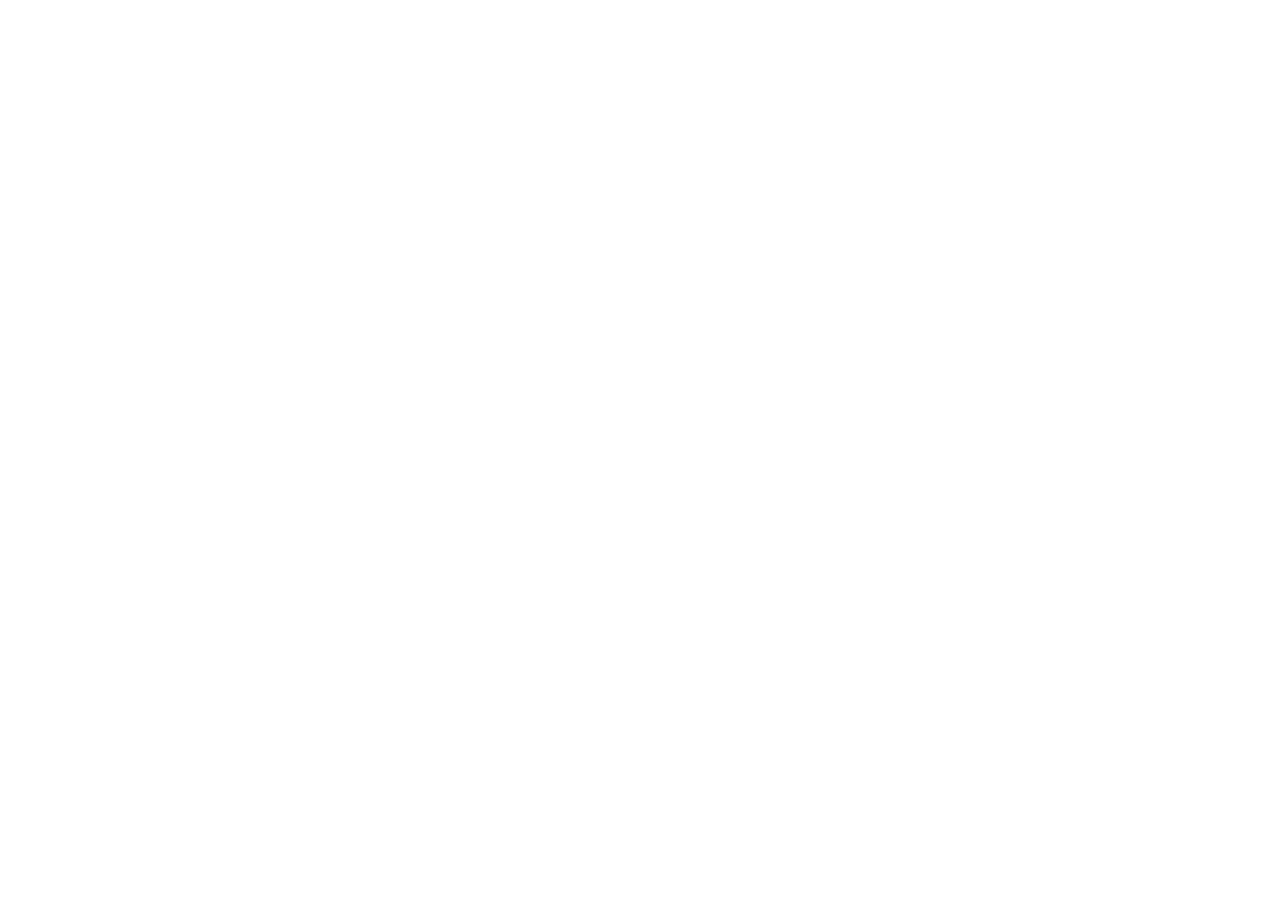
==== src/main/resources/templates/projects/index.html @ 4975ec8d "Add task button works on index.html page." ====
<!DOCTYPE html>
<html xmlns:th="http://www.thymeleaf.org">
<link rel="icon" type="image/png" href="/images/favicon.ico"/>

<head>
    <meta charset="UTF-8"/>
    <meta name="viewport" content="width=device-width, initial-scale=1"/>
    <title>Projects</title>
    <link rel="stylesheet" href="/css/skeleton.css"/>
    <link href='//fonts.googleapis.com/css?family=Raleway:400,300,600' rel='stylesheet' type='text/css'/>
</head>
<body id="load-projects">
    <script src="https://code.jquery.com/jquery-3.1.1.min.js"
            integrity="sha256-hVVnYaiADRTO2PzUGmuLJr8BLUSjGIZsDYGmIJLv2b8=" crossorigin="anonymous"></script>
    <script src="/scripts/projects-list.js"></script>
</body>
</html>
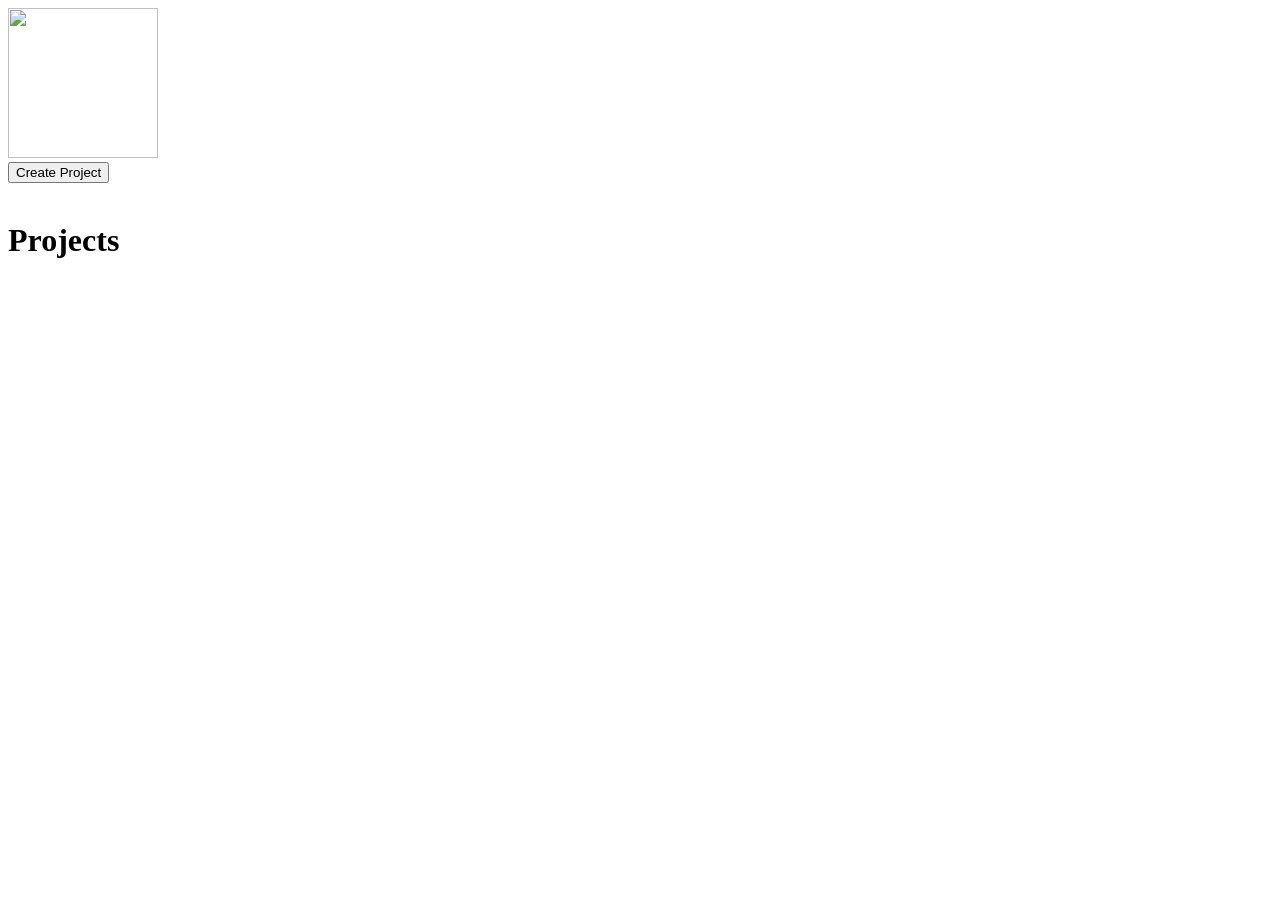
==== commit 75e50c9b: "newProjectPage.css: removed background, changed font to black projects-list.js: fixed problem where " ====
--- a/src/main/resources/templates/projects/index.html
+++ b/src/main/resources/templates/projects/index.html
@@ -9,9 +9,19 @@
     <link rel="stylesheet" href="/css/skeleton.css"/>
     <link href='//fonts.googleapis.com/css?family=Raleway:400,300,600' rel='stylesheet' type='text/css'/>
 </head>
-<body id="load-projects">
+<body>
+<div class="container">
+    <img src="/images/JikanBlack.png" height="150" width="150"/>
+    <br/>
+    <a href="/projects/create"><button class="button-primary">Create Project</button></a>
+    <br/>
+    <br/>
+    <h1>Projects</h1>
+    <div id="load-projects">
     <script src="https://code.jquery.com/jquery-3.1.1.min.js"
             integrity="sha256-hVVnYaiADRTO2PzUGmuLJr8BLUSjGIZsDYGmIJLv2b8=" crossorigin="anonymous"></script>
     <script src="/scripts/projects-list.js"></script>
+    </div>
+</div>
 </body>
 </html>
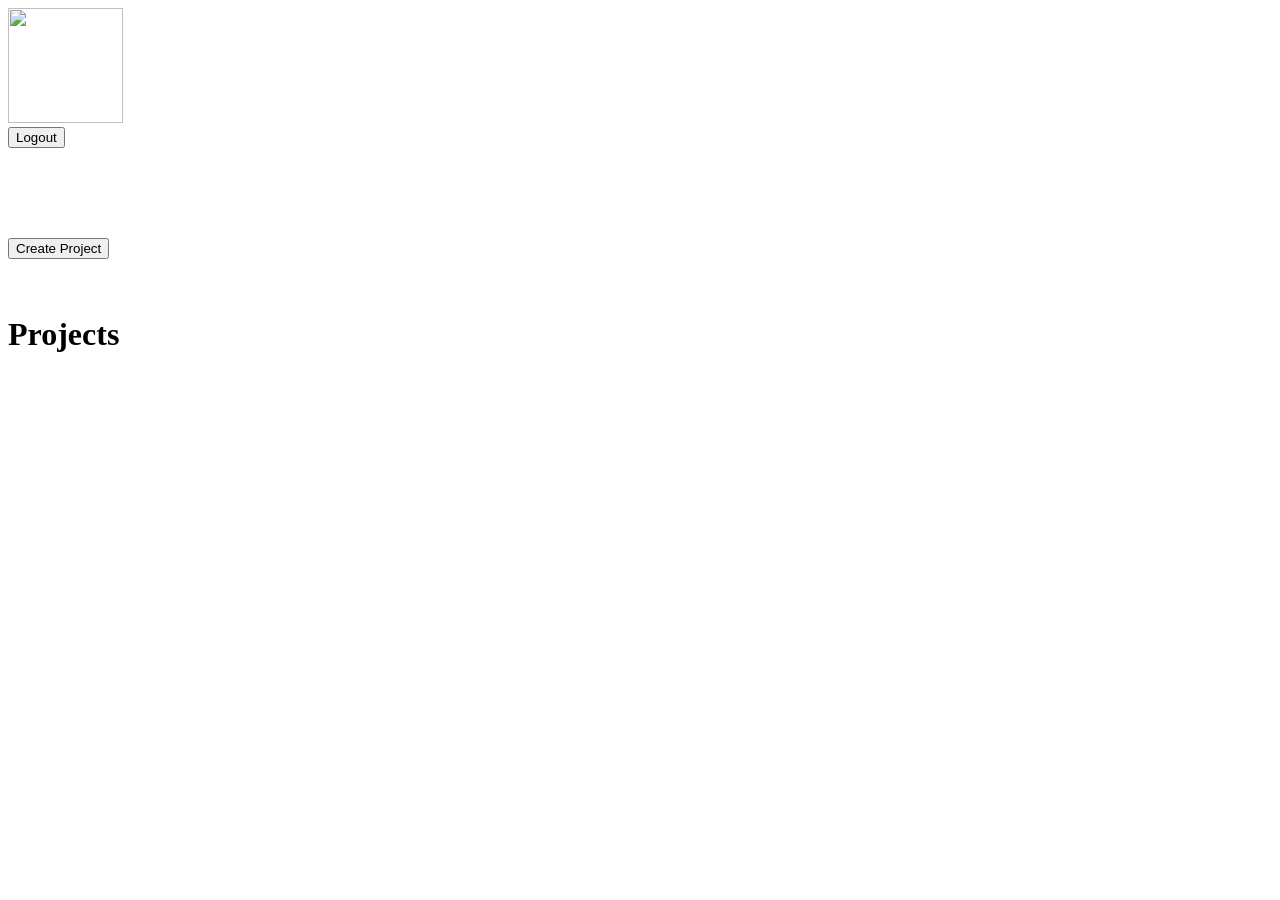
==== commit c8d30562: "added logout button to all 3 logged in files" ====
--- a/src/main/resources/templates/projects/index.html
+++ b/src/main/resources/templates/projects/index.html
@@ -10,12 +10,24 @@
     <link href='//fonts.googleapis.com/css?family=Raleway:400,300,600' rel='stylesheet' type='text/css'/>
 </head>
 <body>
-<div class="container">
-    <img src="/images/JikanBlack.png" height="150" width="150"/>
+    <div class="container">
+        <div class="one-half column">
+            <img src="/images/JikanBlack.png" height="115" width="115"/>
+        </div>
+        <div class="one-half column">
+            <form th:action="@{/logout}" th:method="POST">
+                <button id="logoutButton" class="u-pull-right">Logout</button>
+            </form>
+        </div>
+        <br/>
+        <br/>
+        <br/>
+        <br/>
     <br/>
     <a href="/projects/create"><button class="button-primary">Create Project</button></a>
     <br/>
     <br/>
+        <br/>
     <h1>Projects</h1>
     <div id="load-projects">
     <script src="https://code.jquery.com/jquery-3.1.1.min.js"
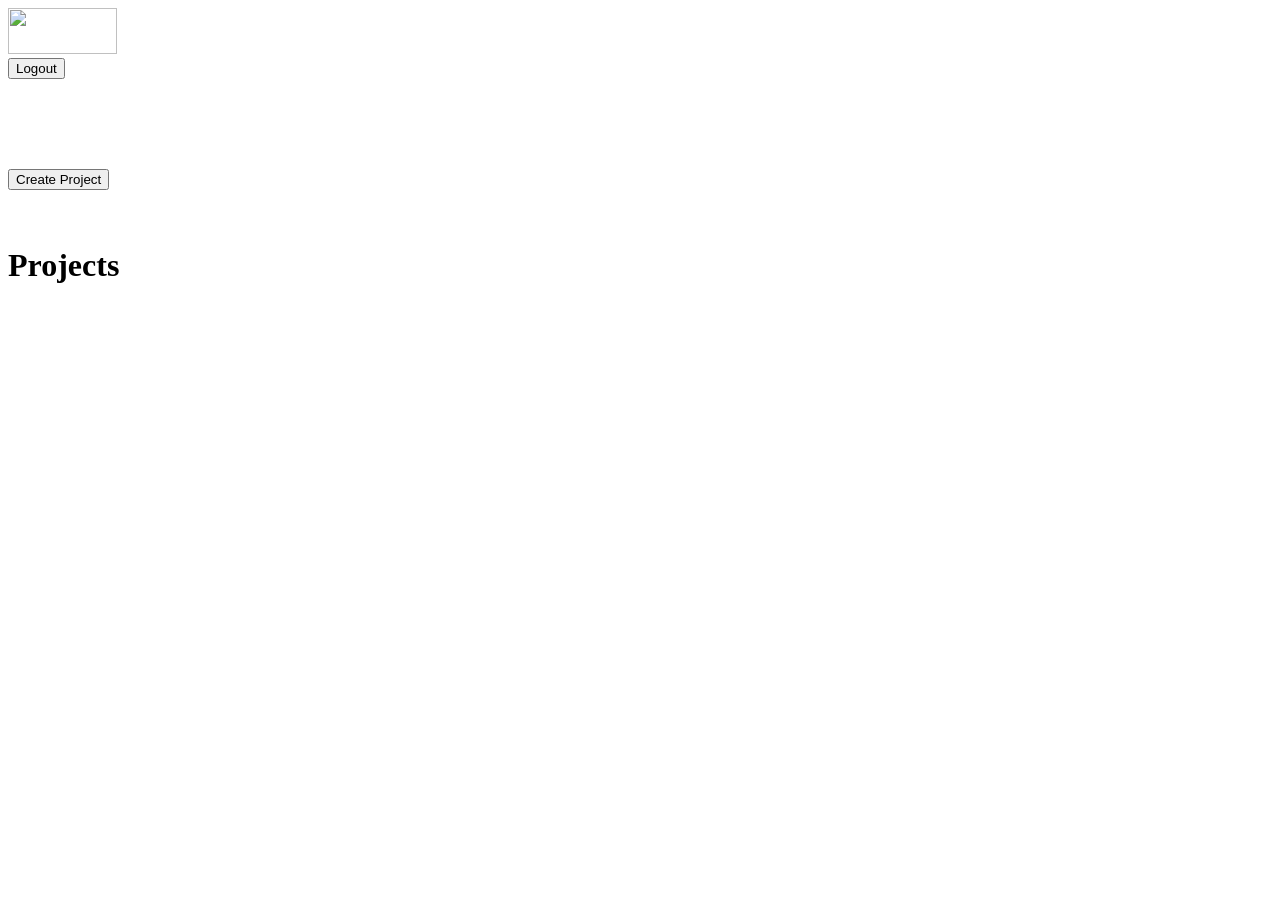
==== commit 05b59533: "Final touches to headers on business(white background) pages." ====
--- a/src/main/resources/templates/projects/index.html
+++ b/src/main/resources/templates/projects/index.html
@@ -7,12 +7,13 @@
     <meta name="viewport" content="width=device-width, initial-scale=1"/>
     <title>Projects</title>
     <link rel="stylesheet" href="/css/skeleton.css"/>
+    <link rel="stylesheet" href="/fragments/css/button.css"/>
     <link href='//fonts.googleapis.com/css?family=Raleway:400,300,600' rel='stylesheet' type='text/css'/>
 </head>
 <body>
     <div class="container">
         <div class="one-half column">
-            <img src="/images/JikanBlack.png" height="115" width="115"/>
+            <img src="/images/FixJikanLogo.png" height="46" width="109"/>
         </div>
         <div class="one-half column">
             <form th:action="@{/logout}" th:method="POST">
@@ -29,11 +30,11 @@
     <br/>
         <br/>
     <h1>Projects</h1>
-    <div id="load-projects">
+    <ol id="load-projects"> <!--MADE THIS LINE AN ORDERED LIST (NEED TO PUSH)-->
     <script src="https://code.jquery.com/jquery-3.1.1.min.js"
             integrity="sha256-hVVnYaiADRTO2PzUGmuLJr8BLUSjGIZsDYGmIJLv2b8=" crossorigin="anonymous"></script>
     <script src="/scripts/projects-list.js"></script>
-    </div>
+    </ol>
 </div>
 </body>
 </html>
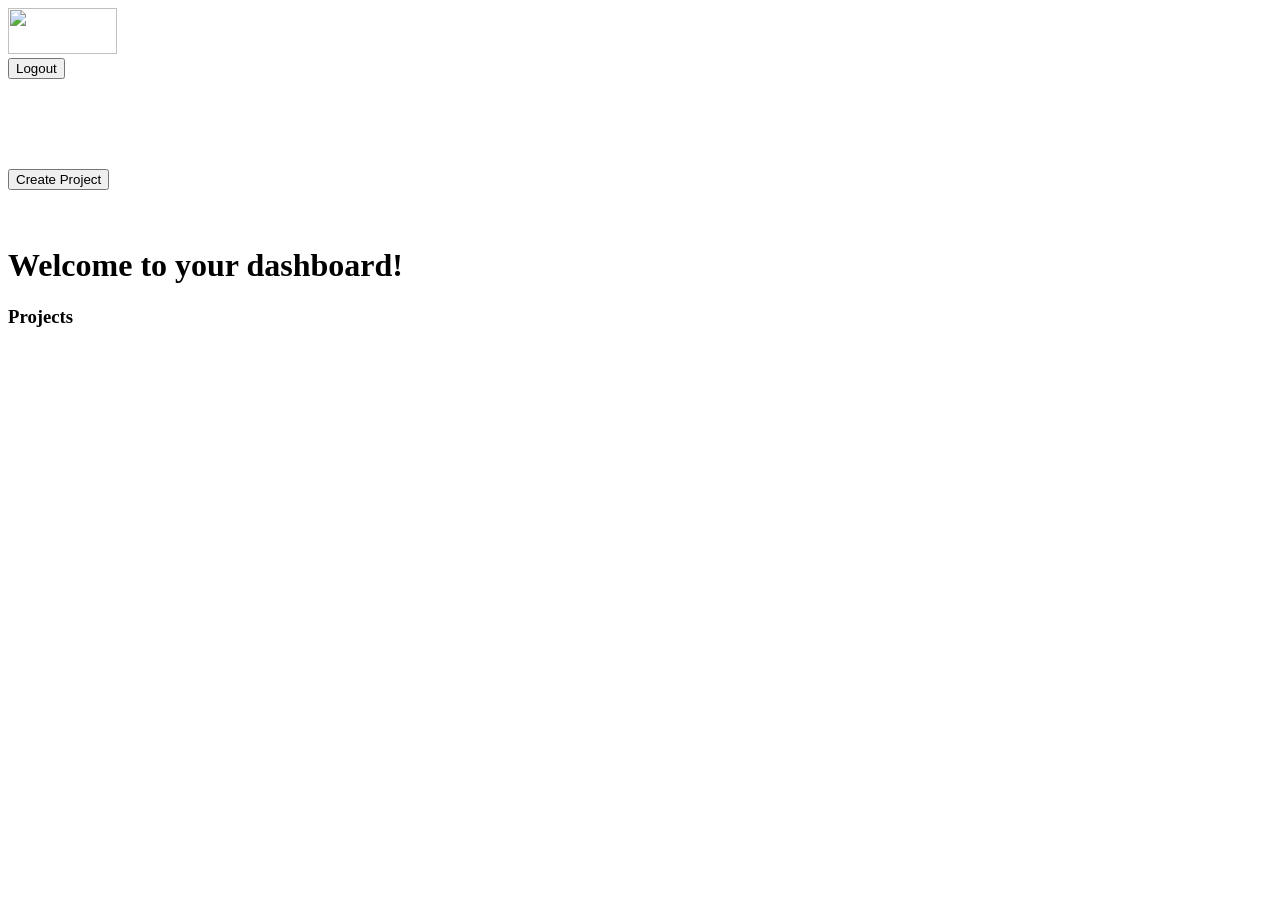
==== commit 0ec4fb1a: "Project index - added code to beautify the index page of projects" ====
--- a/src/main/resources/templates/projects/index.html
+++ b/src/main/resources/templates/projects/index.html
@@ -13,7 +13,7 @@
 <body>
     <div class="container">
         <div class="one-half column">
-            <img src="/images/FixJikanLogo.png" height="46" width="109"/>
+            <a href="/"><img src="/images/FixJikanLogo.png" height="46" width="109"/></a>
         </div>
         <div class="one-half column">
             <form th:action="@{/logout}" th:method="POST">
@@ -29,8 +29,9 @@
     <br/>
     <br/>
         <br/>
-    <h1>Projects</h1>
-    <ol id="load-projects"> <!--MADE THIS LINE AN ORDERED LIST (NEED TO PUSH)-->
+    <h1>Welcome to your dashboard!</h1>
+        <h3>Projects</h3>
+    <ol id="load-projects">
     <script src="https://code.jquery.com/jquery-3.1.1.min.js"
             integrity="sha256-hVVnYaiADRTO2PzUGmuLJr8BLUSjGIZsDYGmIJLv2b8=" crossorigin="anonymous"></script>
     <script src="/scripts/projects-list.js"></script>
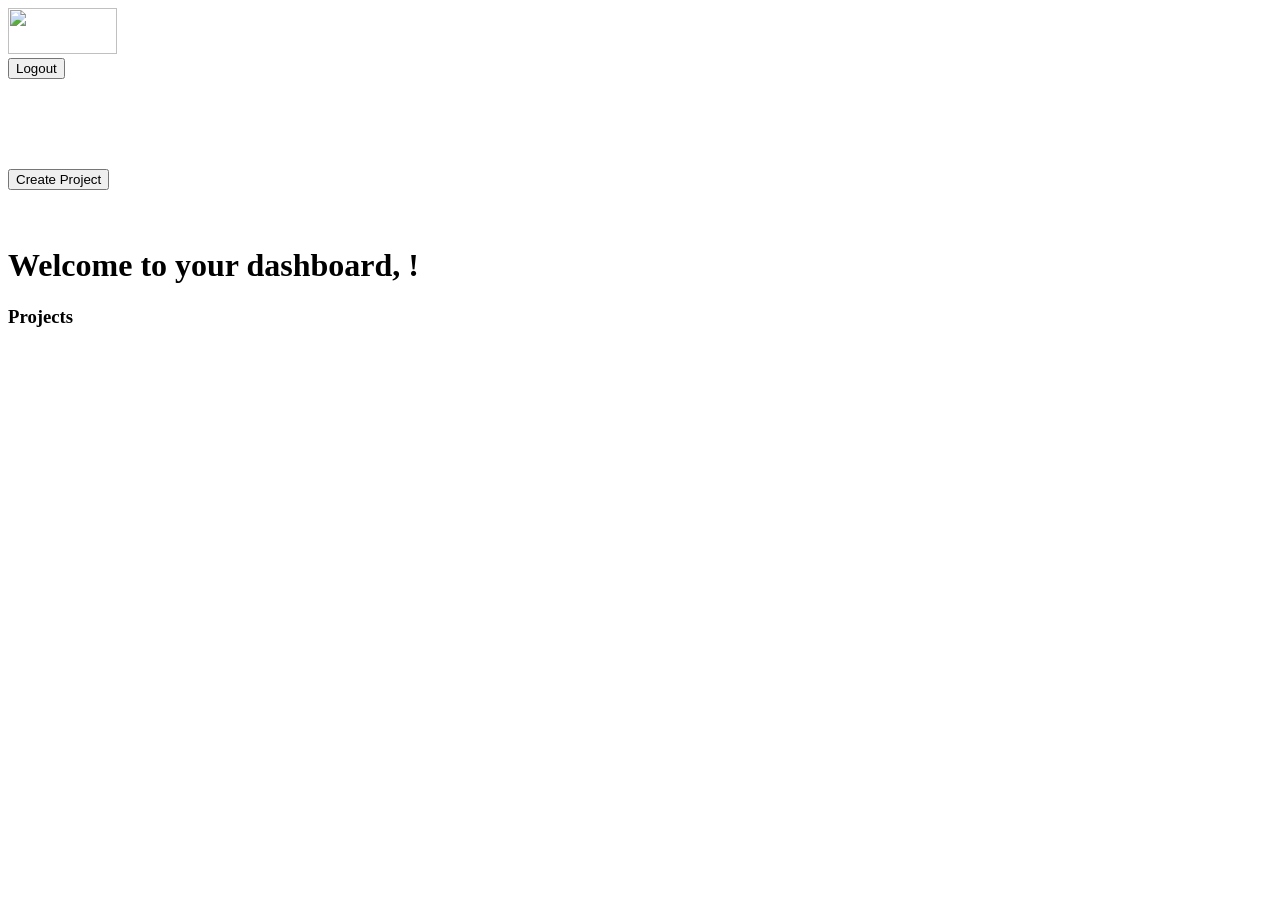
==== commit f28b47c1: "Added username in projects home file - ProjectsController: passed the user on the viewModel - index." ====
--- a/src/main/resources/templates/projects/index.html
+++ b/src/main/resources/templates/projects/index.html
@@ -29,7 +29,7 @@
     <br/>
     <br/>
         <br/>
-    <h1>Welcome to your dashboard!</h1>
+    <h1>Welcome to your dashboard, <span th:text="${user.username}"/>!</h1>
         <h3>Projects</h3>
     <ol id="load-projects">
     <script src="https://code.jquery.com/jquery-3.1.1.min.js"
